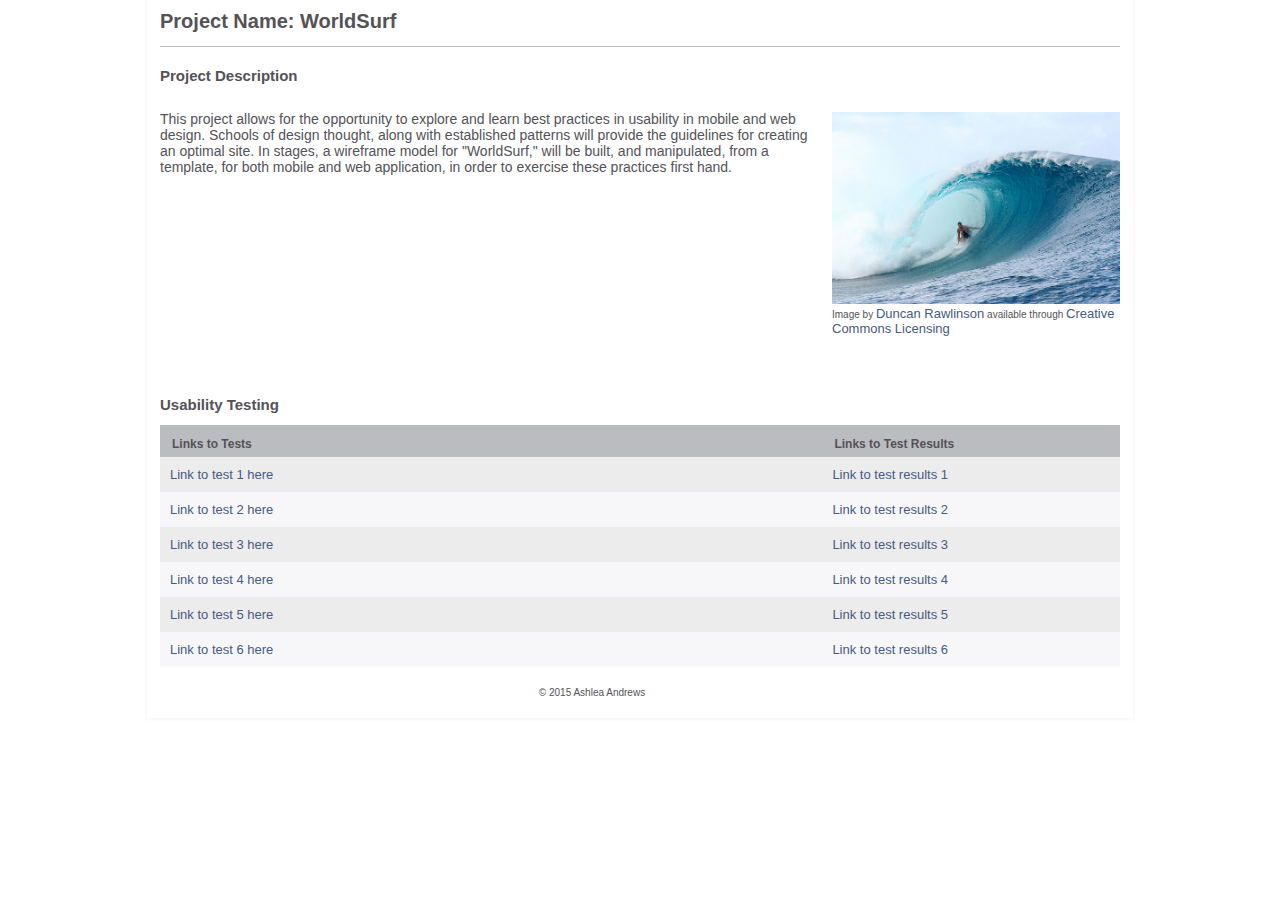
==== wiuLandingPage/index.html @ c6045f63 "establish landing page" ====
<!DOCTYPE html>
<!--[if lt IE 7]>      <html class="no-js lt-ie9 lt-ie8 lt-ie7"> <![endif]-->
<!--[if IE 7]>         <html class="no-js lt-ie9 lt-ie8"> <![endif]-->
<!--[if IE 8]>         <html class="no-js lt-ie9"> <![endif]-->
<!--[if gt IE 8]><!--> 
<html class="no-js"> <!--<![endif]-->
<head>
    <meta charset="utf-8">
    <title>WiU Template</title>
    <meta name="description" content="">
    <meta name="viewport" content="width=device-width">
    <link rel="stylesheet" href="css/main.css">
</head>
<body>

<div id="wrapper">
  <header>
     <h1>Project Name: WorldSurf</h1>
  </header>
  <section class="main">
    <h2 class="desc-title">Project Description</h2>
    <!-- Replace this text with your description of the project -->
    <p class="description">This project allows for the opportunity to explore and learn best practices in usability in mobile and web design.  Schools of design thought, along with established patterns will provide the guidelines for creating an optimal site.  In stages, a wireframe model for "WorldSurf," will be built, and manipulated, from a template, for both mobile and web application, in order to exercise these practices first hand.</p>
    <figure>
    <!--   add your image to the img folder 
      Replace the "img.jpg" with the name of your image  -->
      <img src="img/surf.jpg" alt="Surfer riding a wave"  />
      <figcaption>Image by <a href="https://www.flickr.com/photos/thelastminute/1973927918/">Duncan Rawlinson</a> available through <a href="https://creativecommons.org/licenses/by-nc/2.0/legalcode">Creative Commons Licensing</a> </figcaption>    
    </figure>
  </section>
  <section class="sec">
    <h2>Usability Testing</h2>
    <table id="tests">
       <thead>
          <tr>
            <th>Links to Tests</th>
            <th>Links to Test Results</th> 
          </tr>
       </thead>
       <tbody>
          <tr class="odd">
             <td><a href="#">Link to test 1 here</a></td>
             <td><a href="">Link to test results 1</a></td>
          </tr>
          <tr>
             <td><a href="#">Link to test 2 here</a></td>
             <td><a href="">Link to test results 2</a></td>
          </tr>
          <tr class="odd">
             <td><a href="#">Link to test 3 here</a></td>
             <td><a href="">Link to test results 3</a></td>
          </tr>
          <tr>
             <td><a href="#">Link to test 4 here</a></td>
             <td><a href="#">Link to test results 4</a></td>
          </tr>
          <tr class="odd">
             <td><a href="#">Link to test 5 here</a></td>
             <td><a href="#">Link to test results 5</a></td>
          </tr>
          <!-- start link -->
          <tr>
             <td><a href="#">Link to test 6 here</a></td>
             <td><a href="#">Link to test results 6</a></td>
          </tr>
          <!-- end link -->
          <!-- to add a new link copy from start link to end link and paste here-->
       </tbody>
    </table>
  </section>
  
  <footer> &copy; 2015 Ashlea Andrews</footer>
  </div> <!-- #wrapper div ends here-->
</body>
</html>
---- wiuLandingPage/css/main.css ----
/*-------------------------------------------  general -------------------------------------------------------*/
body{
	font-size: 62.5%;
	font-family: helvetica, arial, sans-serif;
	color:#545257; /*changes color of the whole text*/
	margin-top: 0;
}
#wrapper{
	width:960px;
	margin: 0 auto;
	padding-left: 1%;
	padding-right: 1%;
	-webkit-box-shadow: 0px 0px 5px #ececec;
	-moz-box-shadow:    0px 0px 5px #ececec;
	box-shadow:         0px 0px 5px #ececec;

}
/*-------------------------------------------  header -------------------------------------------------------*/

header{
	border-bottom: 1px solid #bbb8bf; /*changes color of border under project name*/
}
h1{
	margin-top: 0;
	padding-top: 10px;
}
h2{
	margin-top: 20px;
}
/*-------------------------------------------  table -------------------------------------------------------*/
table{
	background: #f7f7f9;  /*changes color of the background of the table*/
	border-collapse: collapse;
	width: 100%;
}
tr{
	display: table-row;
	border-color: inherit;
}
.odd{
	background: #ececec; /*changes color of the stripes table*/
}
th{
	text-align: left;
	padding: 1em 1em .5em;
	font-weight: bold;
	font-size: 120%;
	color: #545257;  /*changes color of table hd text*/
	background: #bbbcc0; /*changes color of table hd background*/
}
th:first-child{
	/*border-right: 1px solid #6a7680;*/
}
td{
	padding: 1em 1em;
	width: 69%;
}
td:first-child{
	/*border-right: 1px solid #6a7680;*/
}
/*-------------------------------------------  top section-------------------------------------------------------*/
.main{

	overflow: auto;
	/*border-bottom: 1px solid #bbb8bf;*/
}
.main p{
	width: 67.5%;
	float: left;
	font-size: 1.4em;

}
.main figure{
	float: right;
	margin: 15px 0 20px 0;
	width: 30%;

}
figure img{
	width: 100%;
}
.sec{
	clear: both;
	margin-top: 40px;
	
}

/*-------------------------------------------  links -------------------------------------------------------*/
a{
	text-decoration: none;
	font-size: 1.3em;
	color: #475a80;  /*changes color of the links*/
}
a:hover{
	text-decoration: underline;
}
/*-------------------------------------------  footer-------------------------------------------------------*/
footer{
	margin-top: 20px;
	margin-bottom: 20px;
	padding-bottom: 20px;
	text-align: center;
	width: 90%;
}
/* ------------------------------------------- Media Queries -------------------------------------------------------*/


	/* Smaller than standard 960 (devices and browsers) */
	@media only screen and (max-width: 959px) {
		#wrapper{
			width:98%;
		}	
	}
	/* Tablet Portrait size to standard 960 (devices and browsers) */
	@media only screen and (min-width: 768px) and (max-width: 959px) {

		#wrapper{
			width:98%;

		}
		.main figure{
			width: 35%;
		}
		.main figure img{
			width: 100%;	
		}
		.main p{
			width: 60%;	
		}
		td{
			width: 50%;
		}
	}

	/* All Mobile Sizes (devices and browser) */
	@media only screen and (max-width: 767px) {
		#wrapper{
			width: 95%;
	
		}
		.main, header, h2{
			padding-left: 1%;
			padding-right: 1%;
		}
		.main figure{
			width: 100%;
			float: right;
		}
		.main p{
			width: 98%;
		}
		.main figure img{
			width: 100%;
		}
		td{
			width: 50%;
		}
	}

	/* Mobile Landscape Size to Tablet Portrait (devices and browsers) */
	@media only screen and (min-width: 480px) and (max-width: 767px) {
		#wrapper{
			width: 98%;
			min-width: 480px;
			max-width: 767px;
		}
		.main p{
			width: 100%;
		}
		td{

			width: 50%;
		}
	}
	/* Mobile Portrait Size to Mobile Landscape Size (devices and browsers) */
	@media only screen and (max-width: 479px) {
		#wrapper{
			width: 96%;
		}
		figure {
			display: none;
		}
		figcaption{
			display: none;
		}
		.sec{
			margin-top: 10px;
		}
		tr{
			height: 44px;
			line-height: 44px;
		}
		td{
			width: 50%;
			
		}
	}
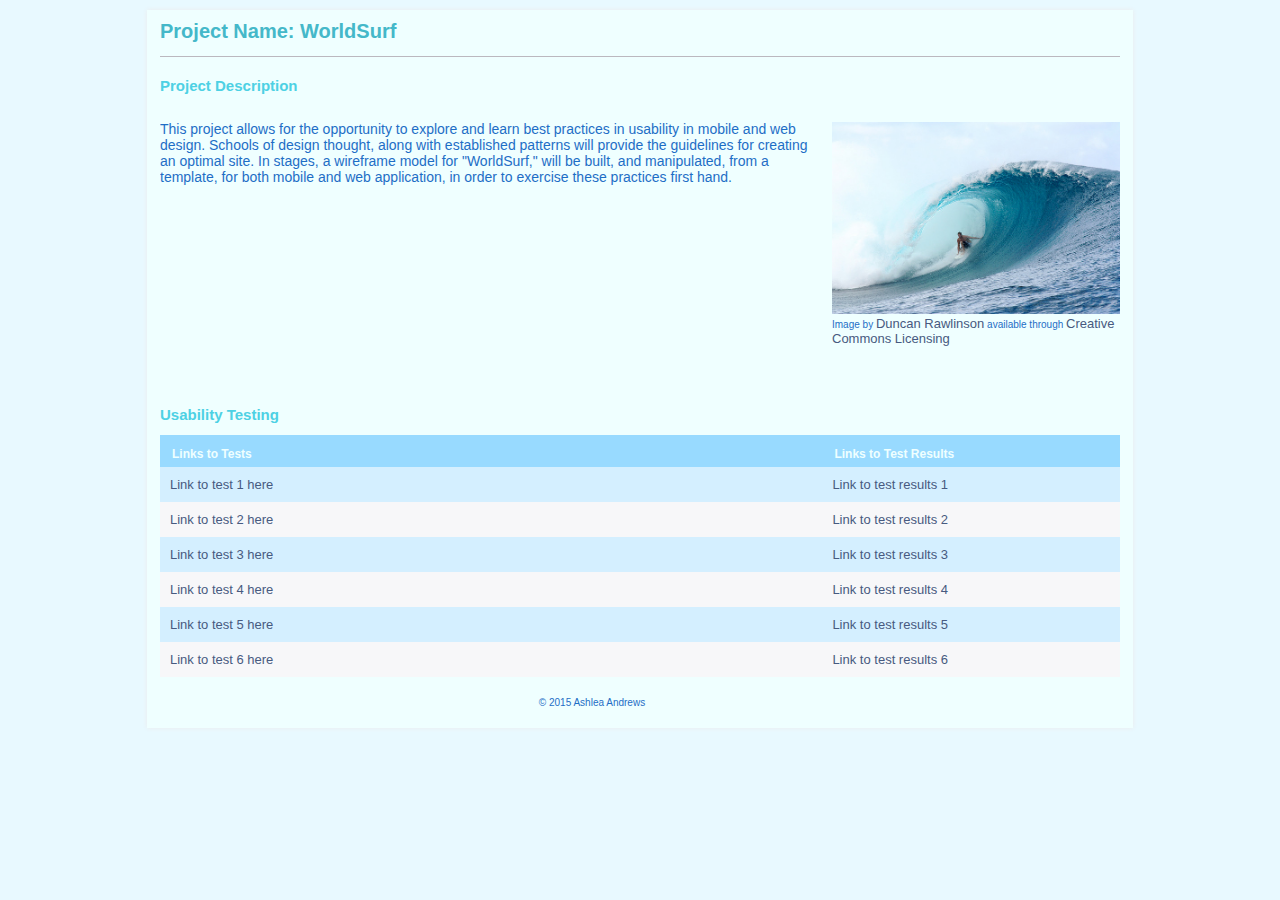
==== commit 7553e756: "b4 wireframes" ====
--- a/wiuLandingPage/index.html
+++ b/wiuLandingPage/index.html
@@ -39,16 +39,16 @@
        </thead>
        <tbody>
           <tr class="odd">
-             <td><a href="#">Link to test 1 here</a></td>
-             <td><a href="">Link to test results 1</a></td>
+             <td><a href="https://usabilityhub.com/do/8c8722cb0348/cb6b">Link to test 1 here</a></td>
+             <td><a href="https://usabilityhub.com/tests/8c8722cb0348/results/aad520dfaa8e">Link to test results 1</a></td>
           </tr>
           <tr>
-             <td><a href="#">Link to test 2 here</a></td>
-             <td><a href="">Link to test results 2</a></td>
+             <td><a href="https://usabilityhub.com/do/710a9617329/f4">Link to test 2 here</a></td>
+             <td><a href="https://usabilityhub.com/tests/710a9617329/results/5c842890166">Link to test results 2</a></td>
           </tr>
           <tr class="odd">
-             <td><a href="#">Link to test 3 here</a></td>
-             <td><a href="">Link to test results 3</a></td>
+             <td><a href="https://usabilityhub.com/do/db54e076a4e9/b417">Link to test 3 here</a></td>
+             <td><a href="https://usabilityhub.com/tests/db54e076a4e9/results/3029fc88a114">Link to test results 3</a></td>
           </tr>
           <tr>
              <td><a href="#">Link to test 4 here</a></td>
--- a/wiuLandingPage/css/main.css
+++ b/wiuLandingPage/css/main.css
@@ -3,14 +3,16 @@
 body{
 	font-size: 62.5%;
 	font-family: helvetica, arial, sans-serif;
-	color:#545257; /*changes color of the whole text*/
+	color:#1e6ec6; /*changes color of the whole text*/
 	margin-top: 0;
+	background: #e8f9ff;
 }
 #wrapper{
 	width:960px;
-	margin: 0 auto;
+	margin: 10px auto;
 	padding-left: 1%;
 	padding-right: 1%;
+	background: #efffff;
 	-webkit-box-shadow: 0px 0px 5px #ececec;
 	-moz-box-shadow:    0px 0px 5px #ececec;
 	box-shadow:         0px 0px 5px #ececec;
@@ -24,9 +26,12 @@
 h1{
 	margin-top: 0;
 	padding-top: 10px;
+	color: #44b8c9;
+	
 }
 h2{
 	margin-top: 20px;
+	color: #4dd1e4;
 }
 /*-------------------------------------------  table -------------------------------------------------------*/
 table{
@@ -39,15 +44,15 @@
 	border-color: inherit;
 }
 .odd{
-	background: #ececec; /*changes color of the stripes table*/
+	background: #d4efff; /*changes color of the stripes table*/
 }
 th{
 	text-align: left;
 	padding: 1em 1em .5em;
 	font-weight: bold;
 	font-size: 120%;
-	color: #545257;  /*changes color of table hd text*/
-	background: #bbbcc0; /*changes color of table hd background*/
+	color: #efffff;  /*changes color of table hd text*/
+	background: #98daff; /*changes color of table hd background*/
 }
 th:first-child{
 	/*border-right: 1px solid #6a7680;*/
